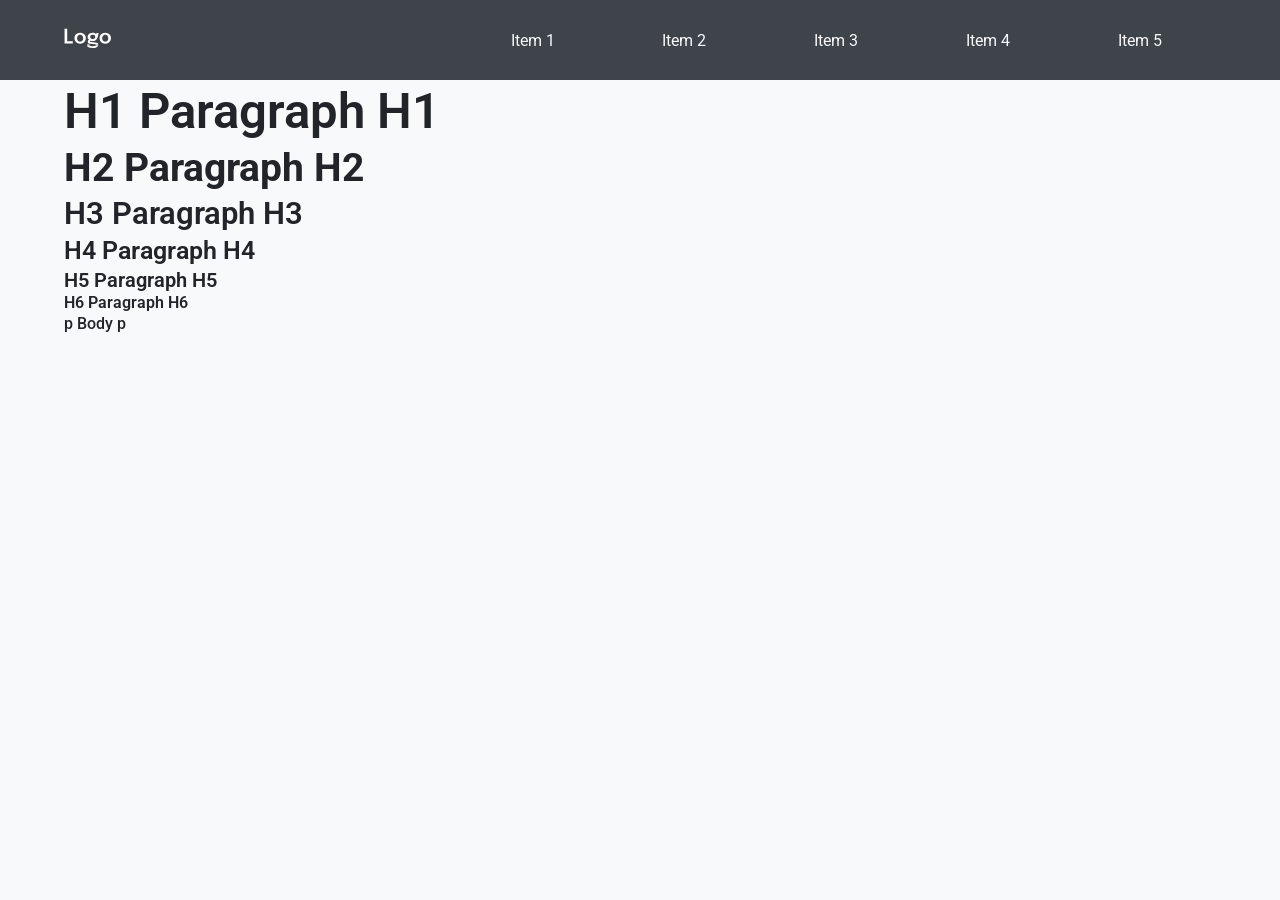
==== docs/index.html @ 6889dc56 "[V100] The first working view of the project" ====
<!DOCTYPE html>
<html lang="en">
  <head>
    <meta charset="UTF-8" />
    <meta http-equiv="X-UA-Compatible" content="IE=edge" />
    <meta name="viewport" content="width=device-width, initial-scale=1.0" />

    <title>Your website</title>

    <!-- STYLES -->
    <link rel="stylesheet" href="css/main.css" />

    <!-- FONTS -->
    <link rel="preconnect" href="https://fonts.googleapis.com" />
    <link rel="preconnect" href="https://fonts.gstatic.com" crossorigin />
    <link
      href="https://fonts.googleapis.com/css2?family=Roboto:wght@400;500;700;900&display=swap"
      rel="stylesheet"
    />
  </head>
  <body>
    <div id="wrapper">
      <!-- HEADER BLOCK -->
      <header id="header">
        <div class="header container">
          <div class="header__logo">
            <a href="">
              <img src="images/template/logo.svg" />
            </a>
          </div>
          <nav class="header__navbar">
            <ul class="header__menu">
              <li class="header__item">
                <a href="#" class="header__link">Item 1</a>
              </li>
              <li class="header__item">
                <a href="#" class="header__link">Item 2</a>
              </li>
              <li class="header__item">
                <a href="#" class="header__link">Item 3</a>
              </li>
              <li class="header__item">
                <a href="#" class="header__link">Item 4</a>
              </li>
              <li class="header__item">
                <a href="#" class="header__link">Item 5</a>
              </li>
            </ul>
          </nav>
          <div class="header__burger">
            <span></span>
          </div>
        </div>
      </header>
      <main>
        <section class="hero container">
          <h1>H1 Paragraph H1</h1>
          <h2>H2 Paragraph H2</h2>
          <h3>H3 Paragraph H3</h3>
          <h4>H4 Paragraph H4</h4>
          <h5>H5 Paragraph H5</h5>
          <h6>H6 Paragraph H6</h6>
          <p>p Body p</p>
        </section>
      </main>
    </div>

    <script src="/js/main.js"></script>
  </body>
</html>
---- docs/css/main.css ----
* {
  margin: 0;
  padding: 0;
  box-sizing: border-box;
  scroll-behavior: smooth;
  font-family: "Roboto", sans-serif;
}

main {
  padding-top: 80px;
}

body,
html,
#wrapper {
  width: 100%;
  height: 100%;
  margin: 0 auto;
  font-size: 16px;
  background-color: #f8f9fa;
}

a {
  text-decoration: none;
}

ul,
li {
  list-style-type: none;
}

.container {
  width: 1280px;
  max-width: 90%;
  margin: 0 auto;
}

h1 {
  font-size: 3.052rem;
  font-weight: 600;
  line-height: 3.9676rem;
  color: #212529;
}
@media screen and (max-width: 992px) {
  h1 {
    font-size: 2.7468rem;
    line-height: 3.6624rem;
  }
}
@media screen and (max-width: 768px) {
  h1 {
    font-size: 2.4416rem;
    line-height: 3.3572rem;
  }
}
@media screen and (max-width: 480px) {
  h1 {
    font-size: 2.1364rem;
    line-height: 3.052rem;
  }
}

h2 {
  font-size: 2.441rem;
  font-weight: 700;
  line-height: 3.1733rem;
  color: #212529;
}
@media screen and (max-width: 992px) {
  h2 {
    font-size: 2.1969rem;
    line-height: 2.9292rem;
  }
}
@media screen and (max-width: 768px) {
  h2 {
    font-size: 1.9528rem;
    line-height: 2.6851rem;
  }
}
@media screen and (max-width: 480px) {
  h2 {
    font-size: 1.7087rem;
    line-height: 2.441rem;
  }
}

h3 {
  font-size: 1.953rem;
  font-weight: 600;
  line-height: 2.5389rem;
  color: #212529;
}
@media screen and (max-width: 992px) {
  h3 {
    font-size: 1.7577rem;
    line-height: 2.3436rem;
  }
}
@media screen and (max-width: 768px) {
  h3 {
    font-size: 1.5624rem;
    line-height: 2.1483rem;
  }
}
@media screen and (max-width: 480px) {
  h3 {
    font-size: 1.3671rem;
    line-height: 1.953rem;
  }
}

h4 {
  font-size: 1.563rem;
  font-weight: 600;
  line-height: 2.0319rem;
  color: #212529;
}
@media screen and (max-width: 992px) {
  h4 {
    font-size: 1.4067rem;
    line-height: 1.8756rem;
  }
}
@media screen and (max-width: 768px) {
  h4 {
    font-size: 1.2504rem;
    line-height: 1.7193rem;
  }
}
@media screen and (max-width: 480px) {
  h4 {
    font-size: 1.0941rem;
    line-height: 1.563rem;
  }
}

h5 {
  font-size: 1.25rem;
  font-weight: 600;
  line-height: 1.625rem;
  color: #212529;
}
@media screen and (max-width: 992px) {
  h5 {
    font-size: 1.125rem;
    line-height: 1.5rem;
  }
}
@media screen and (max-width: 768px) {
  h5 {
    font-size: 1rem;
    line-height: 1.375rem;
  }
}
@media screen and (max-width: 480px) {
  h5 {
    font-size: 0.875rem;
    line-height: 1.25rem;
  }
}

h6 {
  font-size: 1rem;
  font-weight: 600;
  line-height: 1.3rem;
  color: #212529;
}
@media screen and (max-width: 992px) {
  h6 {
    font-size: 0.9rem;
    line-height: 1.2rem;
  }
}
@media screen and (max-width: 768px) {
  h6 {
    font-size: 0.8rem;
    line-height: 1.1rem;
  }
}
@media screen and (max-width: 480px) {
  h6 {
    font-size: 0.7rem;
    line-height: 1rem;
  }
}

p {
  font-size: 1rem;
  font-weight: 500;
  line-height: 1.3rem;
  color: #212529;
}
@media screen and (max-width: 992px) {
  p {
    font-size: 0.9rem;
    line-height: 1.2rem;
  }
}
@media screen and (max-width: 768px) {
  p {
    font-size: 0.8rem;
    line-height: 1.1rem;
  }
}
@media screen and (max-width: 480px) {
  p {
    font-size: 0.7rem;
    line-height: 1rem;
  }
}

button {
  font-size: 1rem;
  font-weight: 500;
  line-height: 1.3rem;
  color: #212529;
}
@media screen and (max-width: 992px) {
  button {
    font-size: 0.9rem;
    line-height: 1.2rem;
  }
}
@media screen and (max-width: 768px) {
  button {
    font-size: 0.8rem;
    line-height: 1.1rem;
  }
}
@media screen and (max-width: 480px) {
  button {
    font-size: 0.7rem;
    line-height: 1rem;
  }
}

h1 span,
h2 span,
h3 span,
h4 span,
h5 span,
h6 span,
p span {
  color: #ffc107;
}

#header {
  width: 100%;
  height: 80px;
  background-color: #343a40;
  opacity: 0.95;
  display: flex;
  position: fixed;
  z-index: 10;
}
#header .header {
  display: flex;
  justify-content: space-between;
  align-items: center;
  color: #f8f9fa;
}
#header .header__logo a img {
  z-index: 10;
}
#header .header__navbar {
  width: 100%;
  margin-left: 30%;
  display: flex;
  align-items: center;
}
#header .header__navbar.open {
  display: flex;
  margin: 0;
}
#header .header__navbar .header__menu {
  width: 100%;
  display: flex;
  justify-content: space-around;
}
#header .header__navbar .header__item .header__link {
  color: #f8f9fa;
}
#header .header__navbar .header__item .header__link:hover {
  color: #ffc107;
}
#header .header__burger {
  display: none;
  position: relative;
  z-index: 50;
  align-items: center;
  justify-content: flex-end;
  width: 30px;
  height: 18px;
}
#header .header__burger.active span {
  transform: scale(0);
}
#header .header__burger.active::before {
  top: 50%;
  transform: rotate(-45deg) translate(0, -50%);
}
#header .header__burger.active::after {
  bottom: 50%;
  transform: rotate(45deg) translate(0, 50%);
}
#header .header__burger::before {
  content: "";
  position: absolute;
  height: 2px;
  width: 100%;
  background-color: #f8f9fa;
  transition: all 0.3s ease 0s;
  top: 0;
}
#header .header__burger::after {
  content: "";
  position: absolute;
  height: 2px;
  width: 100%;
  background-color: #f8f9fa;
  transition: all 0.3s ease 0s;
  bottom: 0;
}
#header .header__burger span {
  height: 2px;
  width: 80%;
  transform: scale(1);
  background-color: #f8f9fa;
}
@media (max-width: 992px) {
  #header .header__burger {
    display: flex;
  }
  #header .header__navbar {
    display: none;
    flex-direction: column;
    position: fixed;
    height: 100%;
    width: 100%;
    top: 0;
    bottom: 0;
    left: 0;
    right: 0;
    z-index: 50;
    overflow-y: auto;
    padding: 50px 40px;
    background-color: #343a40;
    animation: burgerAnimation 0.4s;
  }
  #header .header__navbar .header__menu {
    flex-direction: column;
    row-gap: 30px;
    height: 50%;
    align-items: center;
    margin: auto;
  }
}

@keyframes burgerAnimation {
  from {
    opacity: 0;
  }
  to {
    opacity: 1;
  }
}
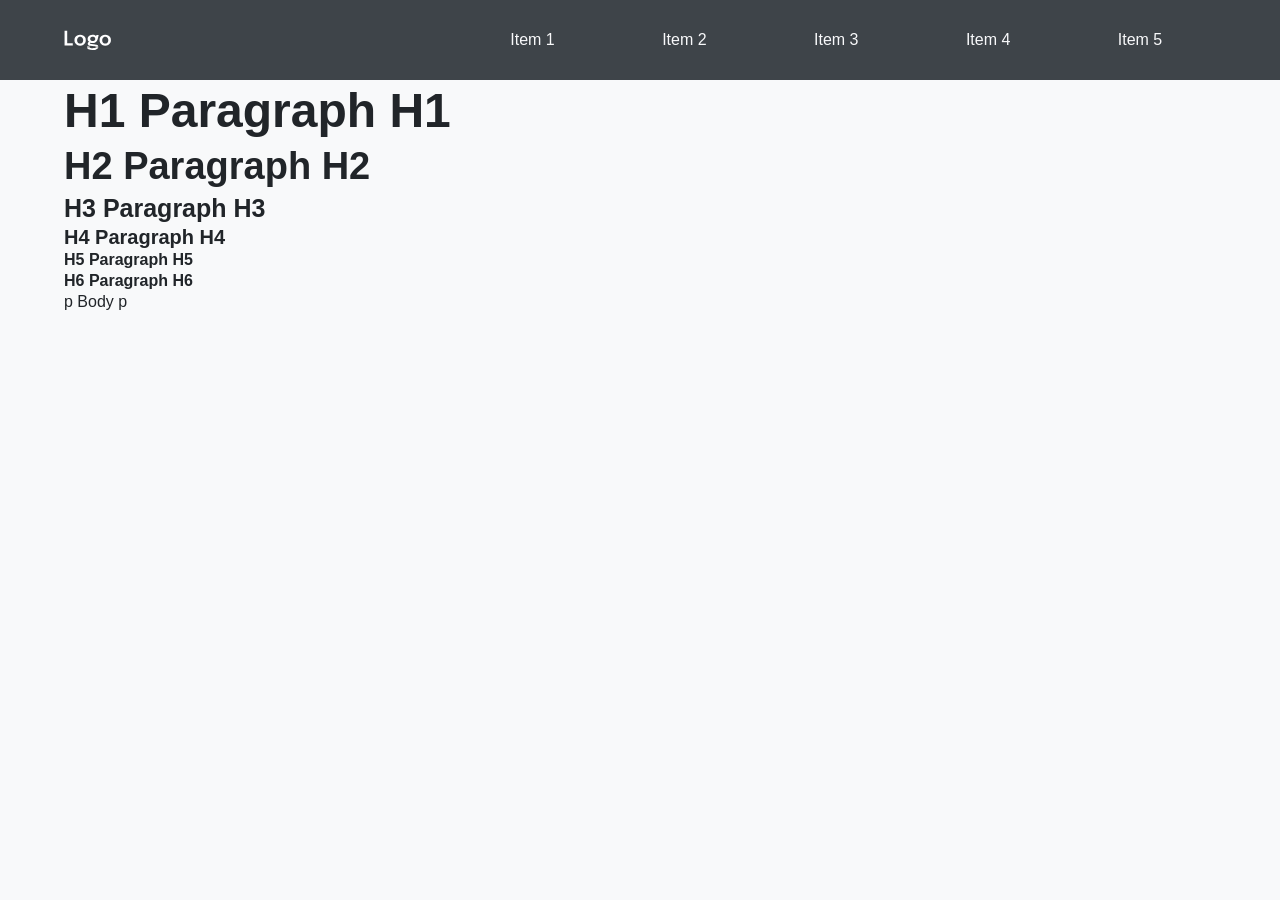
==== commit df3c6845: "[V101] Add animation menu, refactoring code" ====
--- a/docs/index.html
+++ b/docs/index.html
@@ -10,12 +10,24 @@
     <!-- STYLES -->
     <link rel="stylesheet" href="css/main.css" />
 
+    <!-- ANIMATION -->
+    <link rel="stylesheet" href="https://unpkg.com/aos@2.3.1/dist/aos.css"  />
+
     <!-- FONTS -->
     <link rel="preconnect" href="https://fonts.googleapis.com" />
     <link rel="preconnect" href="https://fonts.gstatic.com" crossorigin />
     <link
-      href="https://fonts.googleapis.com/css2?family=Roboto:wght@400;500;700;900&display=swap"
+      href="https://fonts.googleapis.com/css2?family=Poppins:wght@400;500;600&display=swap"
       rel="stylesheet"
+    />
+
+    <!-- ICONS -->
+    <link
+      rel="stylesheet"
+      href="https://cdnjs.cloudflare.com/ajax/libs/font-awesome/6.4.0/css/all.min.css"
+      integrity="sha512-iecdLmaskl7CVkqkXNQ/ZH/XLlvWZOJyj7Yy7tcenmpD1ypASoz E0iPtmFIB46ZmdtAc9eNBvH0H/ZpiBw=="
+      crossorigin="anonymous"
+      referrerpolicy="no-referrer"
     />
   </head>
   <body>
@@ -53,18 +65,24 @@
         </div>
       </header>
       <main>
-        <section class="hero container">
-          <h1>H1 Paragraph H1</h1>
-          <h2>H2 Paragraph H2</h2>
-          <h3>H3 Paragraph H3</h3>
-          <h4>H4 Paragraph H4</h4>
-          <h5>H5 Paragraph H5</h5>
-          <h6>H6 Paragraph H6</h6>
-          <p>p Body p</p>
+        <section id="hero">
+          <div class="hero container" data-aos="fade-up" data-aos-duration="2000">
+            <h1>H1 Paragraph H1</h1>
+            <h2>H2 Paragraph H2</h2>
+            <h3>H3 Paragraph H3</h3>
+            <h4>H4 Paragraph H4</h4>
+            <h5>H5 Paragraph H5</h5>
+            <h6>H6 Paragraph H6</h6>
+            <p>p Body p</p>
+          </div>
         </section>
       </main>
     </div>
 
-    <script src="/js/main.js"></script>
+    <!--BLOCK ANIMATION-->
+    <script src="https://unpkg.com/aos@2.3.1/dist/aos.js"></script>
+
+    <!--MAIN SCRIPTS-->
+    <script src="js/main.js"></script>
   </body>
 </html>
--- a/docs/css/main.css
+++ b/docs/css/main.css
@@ -16,8 +16,24 @@
   width: 100%;
   height: 100%;
   margin: 0 auto;
-  font-size: 16px;
   background-color: #f8f9fa;
+}
+
+section {
+  margin: 10% auto;
+}
+@media screen and (max-width: 768px) {
+  section {
+    margin: 15% auto;
+  }
+}
+@media screen and (max-width: 480px) {
+  section {
+    margin: 20% auto;
+  }
+}
+section:first-child {
+  margin: 0 auto;
 }
 
 a {
@@ -35,219 +51,250 @@
   margin: 0 auto;
 }
 
+#header {
+  height: 80px;
+}
+@media screen and (max-width: 992px) {
+  #header {
+    height: 72px;
+  }
+}
+@media screen and (max-width: 768px) {
+  #header {
+    height: 64px;
+  }
+}
+@media screen and (max-width: 480px) {
+  #header {
+    height: 56px;
+  }
+}
+
 h1 {
-  font-size: 3.052rem;
+  font-size: 48px;
+  font-weight: 700;
+  line-height: 62.4px;
+  color: #212529;
+}
+@media screen and (max-width: 992px) {
+  h1 {
+    font-size: 43.2px;
+    line-height: 57.6px;
+  }
+}
+@media screen and (max-width: 768px) {
+  h1 {
+    font-size: 38.4px;
+    line-height: 52.8px;
+  }
+}
+@media screen and (max-width: 480px) {
+  h1 {
+    font-size: 33.6px;
+    line-height: 48px;
+  }
+}
+
+h2 {
+  font-size: 38px;
+  font-weight: 700;
+  line-height: 49.4px;
+  color: #212529;
+}
+@media screen and (max-width: 992px) {
+  h2 {
+    font-size: 34.2px;
+    line-height: 45.6px;
+  }
+}
+@media screen and (max-width: 768px) {
+  h2 {
+    font-size: 30.4px;
+    line-height: 41.8px;
+  }
+}
+@media screen and (max-width: 480px) {
+  h2 {
+    font-size: 26.6px;
+    line-height: 38px;
+  }
+}
+
+h3 {
+  font-size: 25px;
   font-weight: 600;
-  line-height: 3.9676rem;
-  color: #212529;
-}
-@media screen and (max-width: 992px) {
-  h1 {
-    font-size: 2.7468rem;
-    line-height: 3.6624rem;
-  }
-}
-@media screen and (max-width: 768px) {
-  h1 {
-    font-size: 2.4416rem;
-    line-height: 3.3572rem;
-  }
-}
-@media screen and (max-width: 480px) {
-  h1 {
-    font-size: 2.1364rem;
-    line-height: 3.052rem;
-  }
-}
-
-h2 {
-  font-size: 2.441rem;
-  font-weight: 700;
-  line-height: 3.1733rem;
-  color: #212529;
-}
-@media screen and (max-width: 992px) {
-  h2 {
-    font-size: 2.1969rem;
-    line-height: 2.9292rem;
-  }
-}
-@media screen and (max-width: 768px) {
-  h2 {
-    font-size: 1.9528rem;
-    line-height: 2.6851rem;
-  }
-}
-@media screen and (max-width: 480px) {
-  h2 {
-    font-size: 1.7087rem;
-    line-height: 2.441rem;
-  }
-}
-
-h3 {
-  font-size: 1.953rem;
+  line-height: 32.5px;
+  color: #212529;
+}
+@media screen and (max-width: 992px) {
+  h3 {
+    font-size: 22.5px;
+    line-height: 30px;
+  }
+}
+@media screen and (max-width: 768px) {
+  h3 {
+    font-size: 20px;
+    line-height: 27.5px;
+  }
+}
+@media screen and (max-width: 480px) {
+  h3 {
+    font-size: 17.5px;
+    line-height: 25px;
+  }
+}
+
+h4 {
+  font-size: 20px;
   font-weight: 600;
-  line-height: 2.5389rem;
-  color: #212529;
-}
-@media screen and (max-width: 992px) {
-  h3 {
-    font-size: 1.7577rem;
-    line-height: 2.3436rem;
-  }
-}
-@media screen and (max-width: 768px) {
-  h3 {
-    font-size: 1.5624rem;
-    line-height: 2.1483rem;
-  }
-}
-@media screen and (max-width: 480px) {
-  h3 {
-    font-size: 1.3671rem;
-    line-height: 1.953rem;
-  }
-}
-
-h4 {
-  font-size: 1.563rem;
+  line-height: 26px;
+  color: #212529;
+}
+@media screen and (max-width: 992px) {
+  h4 {
+    font-size: 18px;
+    line-height: 24px;
+  }
+}
+@media screen and (max-width: 768px) {
+  h4 {
+    font-size: 16px;
+    line-height: 22px;
+  }
+}
+@media screen and (max-width: 480px) {
+  h4 {
+    font-size: 14px;
+    line-height: 20px;
+  }
+}
+
+h5 {
+  font-size: 16px;
   font-weight: 600;
-  line-height: 2.0319rem;
-  color: #212529;
-}
-@media screen and (max-width: 992px) {
-  h4 {
-    font-size: 1.4067rem;
-    line-height: 1.8756rem;
-  }
-}
-@media screen and (max-width: 768px) {
-  h4 {
-    font-size: 1.2504rem;
-    line-height: 1.7193rem;
-  }
-}
-@media screen and (max-width: 480px) {
-  h4 {
-    font-size: 1.0941rem;
-    line-height: 1.563rem;
-  }
-}
-
-h5 {
-  font-size: 1.25rem;
+  line-height: 20.8px;
+  color: #212529;
+}
+@media screen and (max-width: 992px) {
+  h5 {
+    font-size: 14.4px;
+    line-height: 19.2px;
+  }
+}
+@media screen and (max-width: 768px) {
+  h5 {
+    font-size: 12.8px;
+    line-height: 17.6px;
+  }
+}
+@media screen and (max-width: 480px) {
+  h5 {
+    font-size: 11.2px;
+    line-height: 16px;
+  }
+}
+
+h6 {
+  font-size: 16px;
   font-weight: 600;
-  line-height: 1.625rem;
-  color: #212529;
-}
-@media screen and (max-width: 992px) {
-  h5 {
-    font-size: 1.125rem;
-    line-height: 1.5rem;
-  }
-}
-@media screen and (max-width: 768px) {
-  h5 {
-    font-size: 1rem;
-    line-height: 1.375rem;
-  }
-}
-@media screen and (max-width: 480px) {
-  h5 {
-    font-size: 0.875rem;
-    line-height: 1.25rem;
-  }
-}
-
-h6 {
-  font-size: 1rem;
-  font-weight: 600;
-  line-height: 1.3rem;
+  line-height: 20.8px;
   color: #212529;
 }
 @media screen and (max-width: 992px) {
   h6 {
-    font-size: 0.9rem;
-    line-height: 1.2rem;
+    font-size: 14.4px;
+    line-height: 19.2px;
   }
 }
 @media screen and (max-width: 768px) {
   h6 {
-    font-size: 0.8rem;
-    line-height: 1.1rem;
+    font-size: 12.8px;
+    line-height: 17.6px;
   }
 }
 @media screen and (max-width: 480px) {
   h6 {
-    font-size: 0.7rem;
-    line-height: 1rem;
+    font-size: 11.2px;
+    line-height: 16px;
   }
 }
 
 p {
-  font-size: 1rem;
+  font-size: 16px;
   font-weight: 500;
-  line-height: 1.3rem;
+  line-height: 20.8px;
   color: #212529;
 }
 @media screen and (max-width: 992px) {
   p {
-    font-size: 0.9rem;
-    line-height: 1.2rem;
+    font-size: 14.4px;
+    line-height: 19.2px;
   }
 }
 @media screen and (max-width: 768px) {
   p {
-    font-size: 0.8rem;
-    line-height: 1.1rem;
+    font-size: 12.8px;
+    line-height: 17.6px;
   }
 }
 @media screen and (max-width: 480px) {
   p {
-    font-size: 0.7rem;
-    line-height: 1rem;
+    font-size: 11.2px;
+    line-height: 16px;
   }
 }
 
 button {
-  font-size: 1rem;
+  font-size: 16px;
   font-weight: 500;
-  line-height: 1.3rem;
+  line-height: 20.8px;
   color: #212529;
 }
 @media screen and (max-width: 992px) {
   button {
-    font-size: 0.9rem;
-    line-height: 1.2rem;
+    font-size: 14.4px;
+    line-height: 19.2px;
   }
 }
 @media screen and (max-width: 768px) {
   button {
-    font-size: 0.8rem;
-    line-height: 1.1rem;
+    font-size: 12.8px;
+    line-height: 17.6px;
   }
 }
 @media screen and (max-width: 480px) {
   button {
-    font-size: 0.7rem;
-    line-height: 1rem;
-  }
-}
-
+    font-size: 11.2px;
+    line-height: 16px;
+  }
+}
+
+h1,
+h2,
+h3,
+h4,
+h5,
+h6,
+a,
+p,
+button {
+  transition: all 0.3s;
+}
 h1 span,
 h2 span,
 h3 span,
 h4 span,
 h5 span,
 h6 span,
-p span {
+a span,
+p span,
+button span {
   color: #ffc107;
 }
 
 #header {
   width: 100%;
-  height: 80px;
   background-color: #343a40;
   opacity: 0.95;
   display: flex;
@@ -260,8 +307,8 @@
   align-items: center;
   color: #f8f9fa;
 }
-#header .header__logo a img {
-  z-index: 10;
+#header .header__logo {
+  margin-top: 4px;
 }
 #header .header__navbar {
   width: 100%;
@@ -290,7 +337,7 @@
   z-index: 50;
   align-items: center;
   justify-content: flex-end;
-  width: 30px;
+  width: 32px;
   height: 18px;
 }
 #header .header__burger.active span {
@@ -304,49 +351,47 @@
   bottom: 50%;
   transform: rotate(45deg) translate(0, 50%);
 }
-#header .header__burger::before {
+#header .header__burger::after, #header .header__burger::before {
   content: "";
   position: absolute;
-  height: 2px;
-  width: 100%;
-  background-color: #f8f9fa;
+  height: 3px;
+  width: 100%;
+  background-color: #fff;
   transition: all 0.3s ease 0s;
+}
+#header .header__burger::before {
   top: 0;
 }
 #header .header__burger::after {
-  content: "";
-  position: absolute;
-  height: 2px;
-  width: 100%;
-  background-color: #f8f9fa;
-  transition: all 0.3s ease 0s;
   bottom: 0;
 }
 #header .header__burger span {
-  height: 2px;
-  width: 80%;
+  height: 3px;
+  width: 100%;
   transform: scale(1);
-  background-color: #f8f9fa;
+  background-color: #fff;
+  transition: all 0.3s;
 }
 @media (max-width: 992px) {
   #header .header__burger {
     display: flex;
   }
   #header .header__navbar {
-    display: none;
-    flex-direction: column;
     position: fixed;
-    height: 100%;
-    width: 100%;
     top: 0;
     bottom: 0;
     left: 0;
     right: 0;
+    margin: 0;
+    opacity: 0;
     z-index: 50;
     overflow-y: auto;
     padding: 50px 40px;
     background-color: #343a40;
-    animation: burgerAnimation 0.4s;
+    transition: all 0.3s;
+  }
+  #header .header__navbar.open {
+    opacity: 1;
   }
   #header .header__navbar .header__menu {
     flex-direction: column;
@@ -355,13 +400,4 @@
     align-items: center;
     margin: auto;
   }
-}
-
-@keyframes burgerAnimation {
-  from {
-    opacity: 0;
-  }
-  to {
-    opacity: 1;
-  }
 }
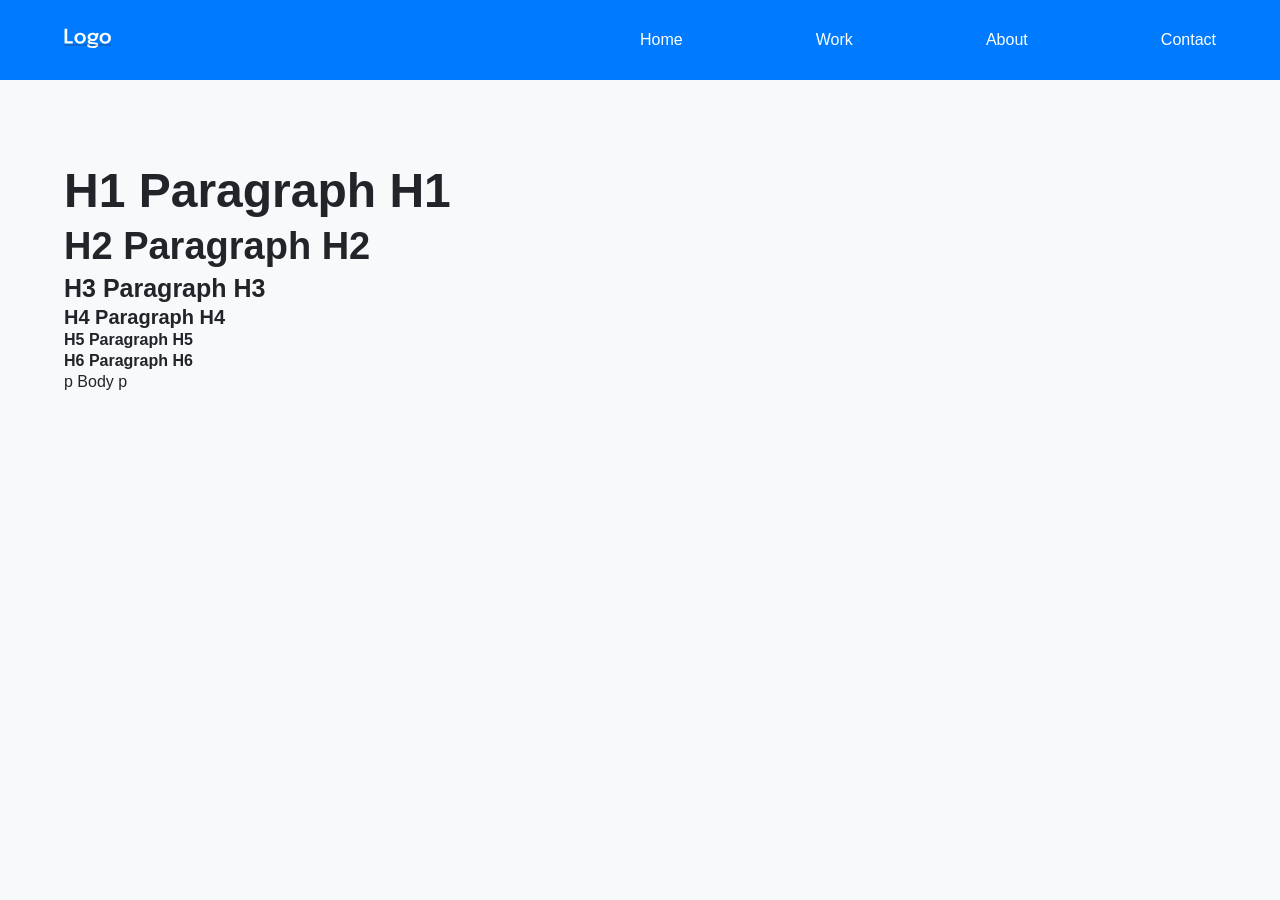
==== commit add94840: "[V200] Add Second version template" ====
--- a/docs/index.html
+++ b/docs/index.html
@@ -33,37 +33,32 @@
   <body>
     <div id="wrapper">
       <!-- HEADER BLOCK -->
-      <header id="header">
-        <div class="header container">
-          <div class="header__logo">
-            <a href="">
-              <img src="images/template/logo.svg" />
-            </a>
-          </div>
-          <nav class="header__navbar">
-            <ul class="header__menu">
-              <li class="header__item">
-                <a href="#" class="header__link">Item 1</a>
-              </li>
-              <li class="header__item">
-                <a href="#" class="header__link">Item 2</a>
-              </li>
-              <li class="header__item">
-                <a href="#" class="header__link">Item 3</a>
-              </li>
-              <li class="header__item">
-                <a href="#" class="header__link">Item 4</a>
-              </li>
-              <li class="header__item">
-                <a href="#" class="header__link">Item 5</a>
-              </li>
-            </ul>
-          </nav>
-          <div class="header__burger">
-            <span></span>
-          </div>
+    <header id="header">
+      <div class="header container">
+        <div class="header__logo">
+          <img src="images/template/logo.svg" alt="" />
         </div>
-      </header>
+        <nav class="header__navbar">
+          <ul class="header__list">
+            <li class="header__item">
+              <a class="header__link" href="">Home</a>
+            </li>
+            <li class="header__item">
+              <a class="header__link" href="">Work</a>
+            </li>
+            <li class="header__item">
+              <a class="header__link" href="">About</a>
+            </li>
+            <li class="header__item">
+              <a class="header__link" href="">Contact</a>
+            </li>
+          </ul>
+        </nav>
+        <div class="header__burger">
+          <span></span>
+        </div>
+      </div>
+    </header>
       <main>
         <section id="hero">
           <div class="hero container" data-aos="fade-up" data-aos-duration="2000">
--- a/docs/css/main.css
+++ b/docs/css/main.css
@@ -295,109 +295,91 @@
 
 #header {
   width: 100%;
-  background-color: #343a40;
-  opacity: 0.95;
-  display: flex;
-  position: fixed;
-  z-index: 10;
+  background-color: #007bff;
+  color: #fff;
 }
 #header .header {
+  height: 100%;
   display: flex;
   justify-content: space-between;
   align-items: center;
-  color: #f8f9fa;
-}
-#header .header__logo {
-  margin-top: 4px;
+}
+#header .header__logo img {
+  width: 100%;
 }
 #header .header__navbar {
-  width: 100%;
-  margin-left: 30%;
+  width: 50%;
+}
+#header .header__navbar .header__list {
   display: flex;
-  align-items: center;
-}
-#header .header__navbar.open {
-  display: flex;
-  margin: 0;
-}
-#header .header__navbar .header__menu {
-  width: 100%;
-  display: flex;
-  justify-content: space-around;
+  justify-content: space-between;
 }
 #header .header__navbar .header__item .header__link {
-  color: #f8f9fa;
-}
-#header .header__navbar .header__item .header__link:hover {
-  color: #ffc107;
+  color: #fff;
 }
 #header .header__burger {
   display: none;
-  position: relative;
-  z-index: 50;
-  align-items: center;
-  justify-content: flex-end;
-  width: 32px;
-  height: 18px;
-}
-#header .header__burger.active span {
-  transform: scale(0);
-}
-#header .header__burger.active::before {
-  top: 50%;
-  transform: rotate(-45deg) translate(0, -50%);
-}
-#header .header__burger.active::after {
-  bottom: 50%;
-  transform: rotate(45deg) translate(0, 50%);
-}
-#header .header__burger::after, #header .header__burger::before {
-  content: "";
-  position: absolute;
-  height: 3px;
-  width: 100%;
-  background-color: #fff;
-  transition: all 0.3s ease 0s;
-}
-#header .header__burger::before {
-  top: 0;
-}
-#header .header__burger::after {
-  bottom: 0;
-}
-#header .header__burger span {
-  height: 3px;
-  width: 100%;
-  transform: scale(1);
-  background-color: #fff;
-  transition: all 0.3s;
-}
-@media (max-width: 992px) {
-  #header .header__burger {
-    display: flex;
-  }
+}
+
+@media screen and (max-width: 992px) {
   #header .header__navbar {
     position: fixed;
-    top: 0;
-    bottom: 0;
+    padding: 50px 40px;
+    width: 100%;
+    height: 0%;
+    top: -100%;
     left: 0;
     right: 0;
-    margin: 0;
     opacity: 0;
-    z-index: 50;
     overflow-y: auto;
-    padding: 50px 40px;
     background-color: #343a40;
-    transition: all 0.3s;
+    transition: all 0.5s;
   }
   #header .header__navbar.open {
     opacity: 1;
-  }
-  #header .header__navbar .header__menu {
+    top: 0;
+    height: 100%;
+  }
+  #header .header__navbar .header__list {
+    height: 100%;
+    display: flex;
+    justify-content: space-evenly;
+    align-items: center;
     flex-direction: column;
-    row-gap: 30px;
-    height: 50%;
+  }
+  #header .header__burger {
+    width: 32px;
+    height: 18px;
+    display: flex;
     align-items: center;
-    margin: auto;
+    position: relative;
+    transition: all 0.3s;
+    z-index: 50;
+  }
+  #header .header__burger.active span {
+    transform: scale(0);
+  }
+  #header .header__burger.active::after {
+    bottom: 50%;
+    transform: rotate(45deg) translate(0, 50%);
+  }
+  #header .header__burger.active::before {
+    top: 50%;
+    transform: rotate(-45deg) translate(0, -50%);
+  }
+  #header .header__burger::after, #header .header__burger::before,
+  #header .header__burger span {
+    content: "";
+    position: absolute;
+    width: 100%;
+    height: 3px;
+    background-color: #fff;
+    transition: all 0.3s ease 0s;
+  }
+  #header .header__burger::before {
+    top: 0;
+  }
+  #header .header__burger::after {
+    bottom: 0;
   }
 }
